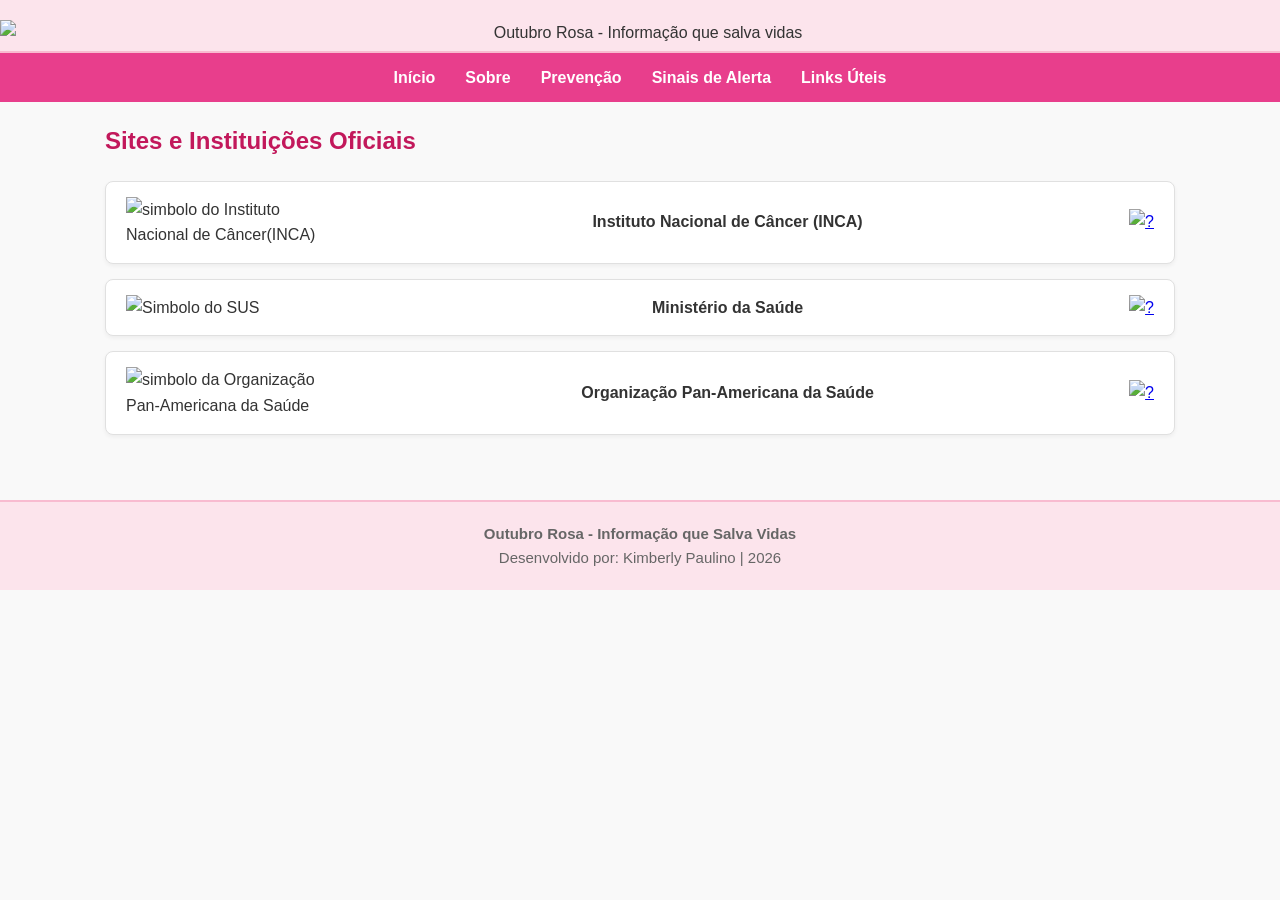
==== links.html @ 998de44d "Add files via upload" ====
<!DOCTYPE html>
<html lang="pt-BR">
<head>
    <meta charset="UTF-8">
    <meta name="viewport" content="width=device-width, initial-scale=1.0">
    <title>Outubro Rosa</title>
    <link rel="stylesheet" href="style.css">
</head>
<body>
    <header class="site-header">
  <img src="imagens/header.png" alt="Outubro Rosa - Informação que salva vidas" class="header-banner">
</header>

        <nav aria-label="Menu principal">
            <a href="index.html">Início</a>
            <a href="sobre.html">Sobre</a>
            <a href="prevencao.html">Prevenção</a>
            <a href="sinais.html">Sinais de Alerta</a>
            <a href="links.html">Links Úteis</a>
        </nav>
    

    <main>
        <section class="links">
           <h2>Sites e Instituições Oficiais</h2>
           <div class="inca">
                <img src="imagens/INCA.png" alt="simbolo do Instituto Nacional de Câncer(INCA)" width="200">
                <h4>Instituto Nacional de Câncer (INCA)</h4>
                <a href="https://www.gov.br/inca/pt-br">
                    <img src="imagens/links-externos.png" alt="?" width="50" />
                </a>
           </div>
           <div class="sus">
             <img src="imagens/SUS.png" alt="Simbolo do SUS" width="200">
             <h4>Ministério da Saúde</h4>
                <a href="https://www.gov.br/saude/pt-br">
                    <img src="imagens/links-externos.png" alt="?" width="50" />
                </a>
           </div>
           <div class="opas">
                <img src="imagens/OPAS.png" alt="simbolo da Organização Pan-Americana da Saúde" width="200">
                <h4>Organização Pan-Americana da Saúde</h4>
                <a href="https://www.paho.org/pt/brasil">
                    <img src="imagens/links-externos.png" alt="?" width="50" />
                </a>
           </div>

        </section>
    </main>

    <footer>
        <p><strong>Outubro Rosa - Informação que Salva Vidas</strong></p>
        <p>Desenvolvido por: Kimberly Paulino | 2026</p>
    </footer>
</body>
</html>
---- style.css ----
* {
    margin: 0;
    padding: 0;
    box-sizing: border-box;
}

body {
    font-family: 'Segoe UI', Tahoma, Geneva, Verdana, sans-serif;
    color: #333333;
    background-color: #f9f9f9;
    line-height: 1.6;
      margin: 0;
  padding: 0;
}


.header-banner {
  width: 100%;
  height: auto;
  display: block;
  object-fit: cover;
}

main {
    width: 100%;
    max-width: 1100px;
    margin: 0 auto;
    padding: 20px 15px;
}

p{
    font-size: 15px;
}

img {
    max-width: 100%;
    height: auto;
}


header {
    background-color: #fce4ec;
    text-align: center;
    padding-top: 20px;
    border-bottom: 2px solid #f8bbd0;
}

header img {
    margin-bottom: 5px;
}


header p {
    color: #666666;
    font-size: 0.95rem;
    margin-bottom: 15px;
}


nav {
    background-color: #e83e8c;
    display: flex;
    flex-direction: column;
}

nav a {
    display: block;
    color: #ffffff;
    text-decoration: none;
    padding: 12px 15px;
    font-weight: 600;
    text-align: center;
    border-bottom: 1px solid rgba(255, 255, 255, 0.2);
    transition: background-color 0.3s;
}

nav a:hover {
    background-color: #c2185b;
}


.destaque {
    display: flex;
    flex-direction: column;
    align-items: center;
    gap: 20px;
    background-color: #ffffff;
    padding: 25px;
    border-radius: 8px;
    box-shadow: 0 4px 6px rgba(0, 0, 0, 0.05);
    margin-bottom: 25px;
}

.destaque div h2 {
    color: #c2185b;
    font-size: 2rem;
    margin-bottom: 10px;
}

.destaque div p {
    color: #555555;
    margin-bottom: 10px;
}

.destaque div a {
    display: inline-block;
    background-color: #e83e8c;
    color: #ffffff;
    padding: 10px 20px;
    text-decoration: none;
    border-radius: 5px;
    font-weight: bold;
    margin-top: 10px;
    transition: background-color 0.3s;
}

.destaque div a:hover {
    background-color: #c2185b;
}

.informacoes {
    display: flex;
    flex-direction: column;
    gap: 15px;
}

.informacoes article {
    background-color: #fff0f5;
    border: 1px solid #fce4ec;
    border-radius: 8px;
    padding: 20px;
    text-align: center;
    box-shadow: 0 4px 6px rgba(0, 0, 0, 0.05);
}

.informacoes article img {
    margin-bottom: 10px;
}

.informacoes article h3 {
    color: #c2185b;
    margin-bottom: 5px;
}


.sobre-cancer {
    background-color: #ffffff;
    padding: 20px;
    border-radius: 8px;
    box-shadow: 0 4px 6px rgba(0, 0, 0, 0.05);
    margin-bottom: 20px;
}


.sobre-cancer h2 {
    color: #c2185b;
    font-size: 1.8rem;
    margin-bottom: 20px;
    width: 100%;
}


.conteudo-sobre {
    display: flex;
    flex-direction: column;
    align-items: center;
    gap: 20px;
}

.conteudo-sobre img {
    max-width: 350px;
    width: 100%;
    border-radius: 8px;
}

.texto-sobre {
    flex: 1;
}

.texto-sobre h4 {
    color: #c2185b;
    font-size: 2rem;
    margin-bottom: 8px;
}

.fatores-risco {
    background-color: #ffffff;
    padding: 20px;
    border-radius: 8px;
    box-shadow: 0 4px 6px rgba(0, 0, 0, 0.05);
}

.fatores-risco ul {
    padding-left: 20px;
}

.fatores-risco li {
    margin-bottom: 10px;
}


.prevencao h2 {
    color: #c2185b;
    margin-bottom: 20px;
    font-size: 20px;
}

.praticas-prevencao-1,
.praticas-prevencao-2,
.praticas-prevencao-3 {
    display: flex;
    flex-direction: column;
    align-items: center;
    text-align: center;
    background-color: #ffffff;
    padding: 20px;
    border-radius: 8px;
    margin-bottom: 15px;
    box-shadow: 0 4px 6px rgba(0, 0, 0, 0.05);
    gap: 10px;
}

.prevencao h4 {
    color: #c2185b;
    font-size: 1.1rem;
}


.sinais-alerta {
    background-color: #ffffff;
    padding: 20px;
    border-radius: 8px;
    box-shadow: 0 4px 6px rgba(0, 0, 0, 0.05);
    margin-bottom: 20px;
}


.sinais-alerta h2 {
    color: #c2185b;
    font-size: 1.8rem;
    margin-bottom: 20px;
    width: 100%;
}


.conteudo-sinais {
    display: flex;
    flex-direction: column;
    align-items: center;
    gap: 20px;
}

.conteudo-sinais img {
    max-width: 320px;
    border-radius: 8px;
}

.conteudo-sinais div {
    flex: 1;
}

.conteudo-sinais ul {
    padding-left: 20px;
}

.conteudo-sinais li {
    margin-bottom: 12px;
}


.importante {
    background-color: #ffe6e6;
    border-left: 5px solid #d9534f;
    padding: 15px;
    border-radius: 4px;
    display: flex;
    flex-direction: column;
    align-items: center;
    text-align: center;
    gap: 8px;
}

.importante h5 {
    color: #d9534f;
    font-size: 1.2rem;
}

.importante p {
    color: #d9534f;
    font-weight: bold;
}


.links h2 {
    color: #c2185b;
    margin-bottom: 20px;
}

.inca,
.sus,
.opas {
    display: flex;
    flex-direction: column;
    align-items: center;
    justify-content: space-between;
    background-color: #ffffff;
    padding: 15px 20px;
    border-radius: 8px;
    border: 1px solid #e0e0e0;
    margin-bottom: 15px;
    gap: 10px;
    box-shadow: 0 2px 4px rgba(0, 0, 0, 0.05);
}

.inca h4,
.sus h4,
.opas h4 {
    color: #333333;
    text-align: center;
}


footer {
    background-color: #fce4ec;
    border-top: 2px solid #f8bbd0;
    text-align: center;
    padding: 20px 15px;
    margin-top: 30px;
    color: #666666;
    font-size: 0.9rem;
}




@media (min-width: 600px) {
    nav {
        flex-direction: row;
        justify-content: center;
    }

    nav a {
        border-bottom: none;
    }

    .informacoes {
        flex-direction: row;
    }

    .informacoes article {
        flex: 1;
    }

    .conteudo-sobre {
        flex-direction: row;
        align-items: flex-start;
        gap: 30px;
    }

    .praticas-prevencao-1,
    .praticas-prevencao-2,
    .praticas-prevencao-3 {
        flex-direction: row;
        text-align: left;
    }

    .conteudo-sinais {
        flex-direction: row;
        align-items: center;
        gap: 30px;
    }

    .importante {
        flex-direction: row;
        text-align: left;
    }

    .inca,
    .sus,
    .opas {
        flex-direction: row;
    }
}


@media (min-width: 900px) {
    .destaque {
        flex-direction: row;
        justify-content: space-between;
        text-align: left;
    }
}
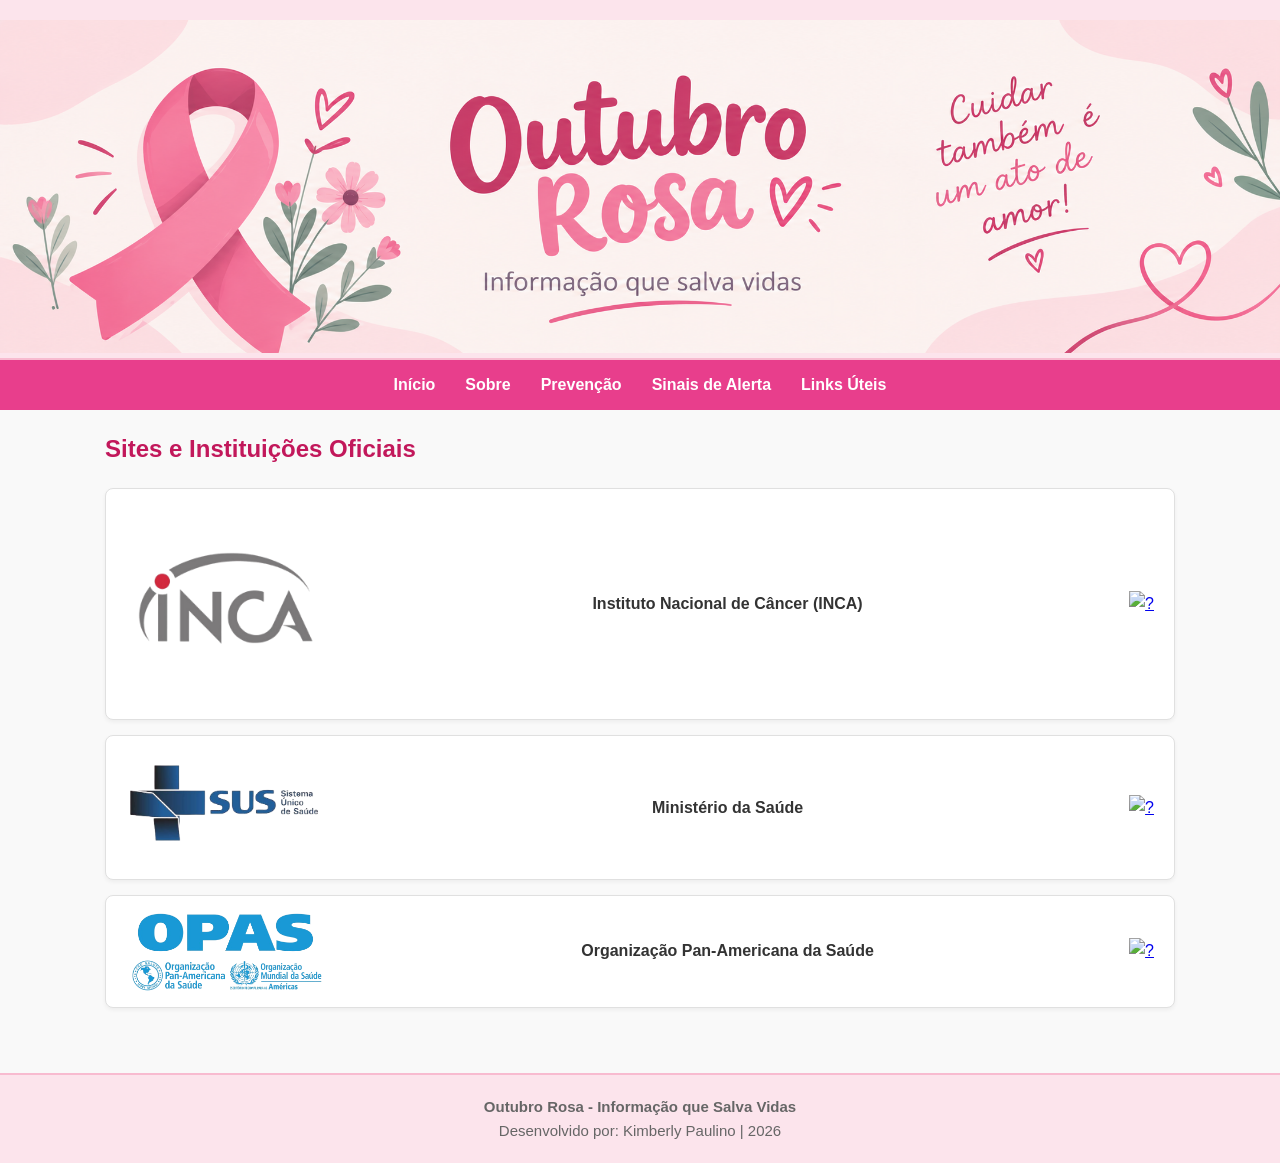
==== commit e0bde1fd: "Add files via upload" ====
--- a/links.html
+++ b/links.html
@@ -8,7 +8,7 @@
 </head>
 <body>
     <header class="site-header">
-  <img src="imagens/header.png" alt="Outubro Rosa - Informação que salva vidas" class="header-banner">
+  <img src="header.png" alt="Outubro Rosa - Informação que salva vidas" class="header-banner">
 </header>
 
         <nav aria-label="Menu principal">
@@ -24,21 +24,21 @@
         <section class="links">
            <h2>Sites e Instituições Oficiais</h2>
            <div class="inca">
-                <img src="imagens/INCA.png" alt="simbolo do Instituto Nacional de Câncer(INCA)" width="200">
+                <img src="INCA.png" alt="simbolo do Instituto Nacional de Câncer(INCA)" width="200">
                 <h4>Instituto Nacional de Câncer (INCA)</h4>
                 <a href="https://www.gov.br/inca/pt-br">
                     <img src="imagens/links-externos.png" alt="?" width="50" />
                 </a>
            </div>
            <div class="sus">
-             <img src="imagens/SUS.png" alt="Simbolo do SUS" width="200">
+             <img src="SUS.png" alt="Simbolo do SUS" width="200">
              <h4>Ministério da Saúde</h4>
                 <a href="https://www.gov.br/saude/pt-br">
                     <img src="imagens/links-externos.png" alt="?" width="50" />
                 </a>
            </div>
            <div class="opas">
-                <img src="imagens/OPAS.png" alt="simbolo da Organização Pan-Americana da Saúde" width="200">
+                <img src="OPAS.png" alt="simbolo da Organização Pan-Americana da Saúde" width="200">
                 <h4>Organização Pan-Americana da Saúde</h4>
                 <a href="https://www.paho.org/pt/brasil">
                     <img src="imagens/links-externos.png" alt="?" width="50" />
